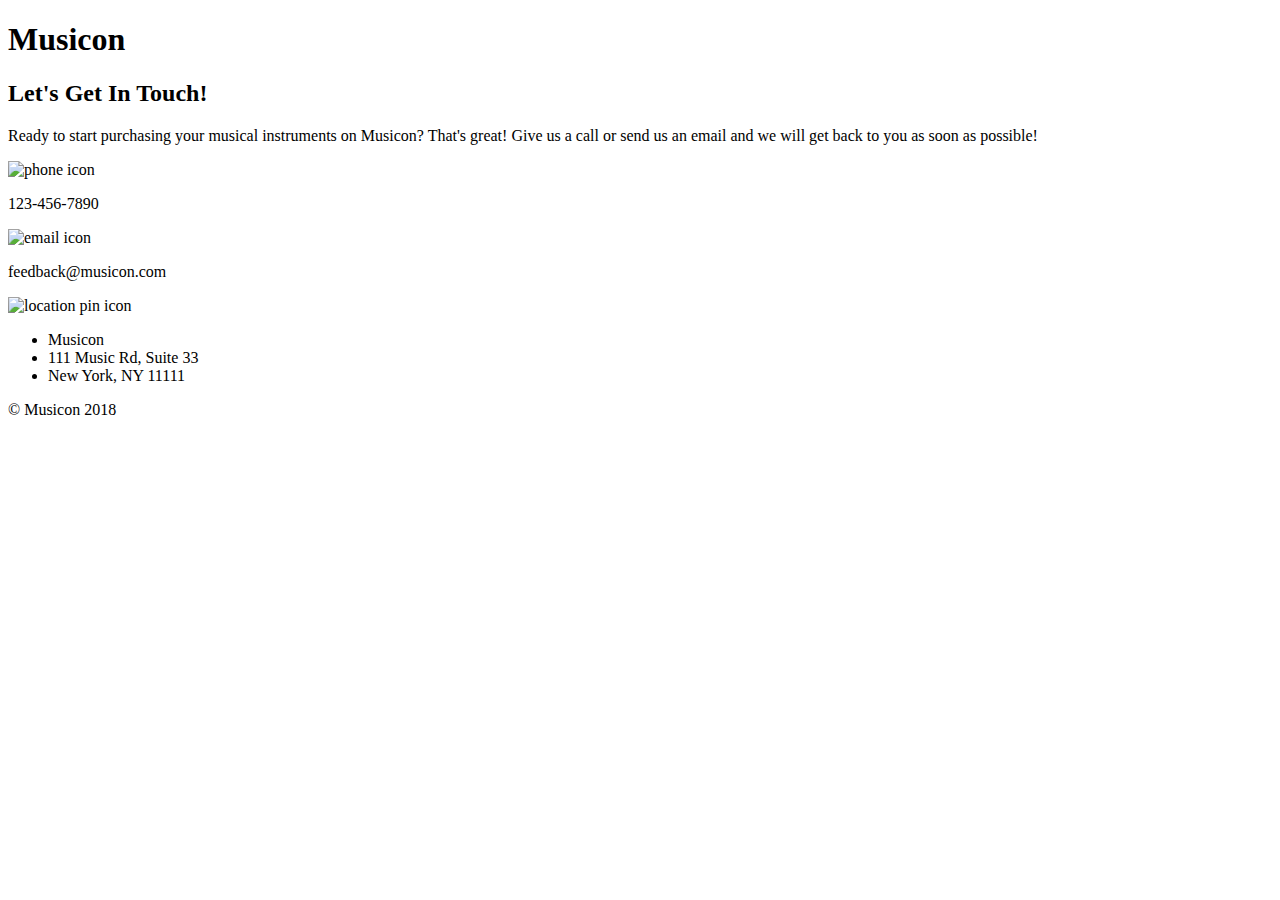
==== contact.html @ a461ee81 "initial commit" ====
<!DOCTYPE html>
<html lang="en">
  <head>
    <meta charset="UTF-8" />
    <meta name="viewport" content="width=device-width, initial-scale=1.0" />
    <meta http-equiv="X-UA-Compatible" content="ie=edge" />
    <title>Musicon</title>
    <link
      rel="stylesheet"
      href="https://cdnjs.cloudflare.com/ajax/libs/font-awesome/4.7.0/css/font-awesome.min.css"
    />
  </head>

  <body>
    <header>
      <section class="container">
        <h1 class="branding">Musicon</h1>

        <nav></nav>
      </section>
    </header>

    <article id="connection">
      <section id="top">
        <h2>Let's Get In Touch!</h2>
        <p>
          Ready to start purchasing your musical instruments on Musicon? That's
          great! Give us a call or send us an email and we will get back to you
          as soon as possible!
        </p>
      </section>

      <section class="contact">
        <img
          class="icon"
          src="https://content.codecademy.com/courses/learn-handlebars/musicon/phone%20icon.svg"
          alt="phone icon"
        />
        <p>123-456-7890</p>
      </section>

      <section class="contact">
        <img
          src="https://content.codecademy.com/courses/learn-handlebars/musicon/mail%20icon.svg"
          alt="email icon"
        />
        <p>feedback@musicon.com</p>
      </section>

      <section class="contact">
        <img
          src="https://content.codecademy.com/courses/learn-handlebars/musicon/location%20icon.svg"
          alt="location pin icon"
        />
        <ul id="location">
          <li>Musicon</li>
          <li>111 Music Rd, Suite 33</li>
          <li>New York, NY 11111</li>
        </ul>
      </section>
    </article>

    <footer>
      <p>&copy; Musicon 2018</p>
    </footer>
  </body>
</html>
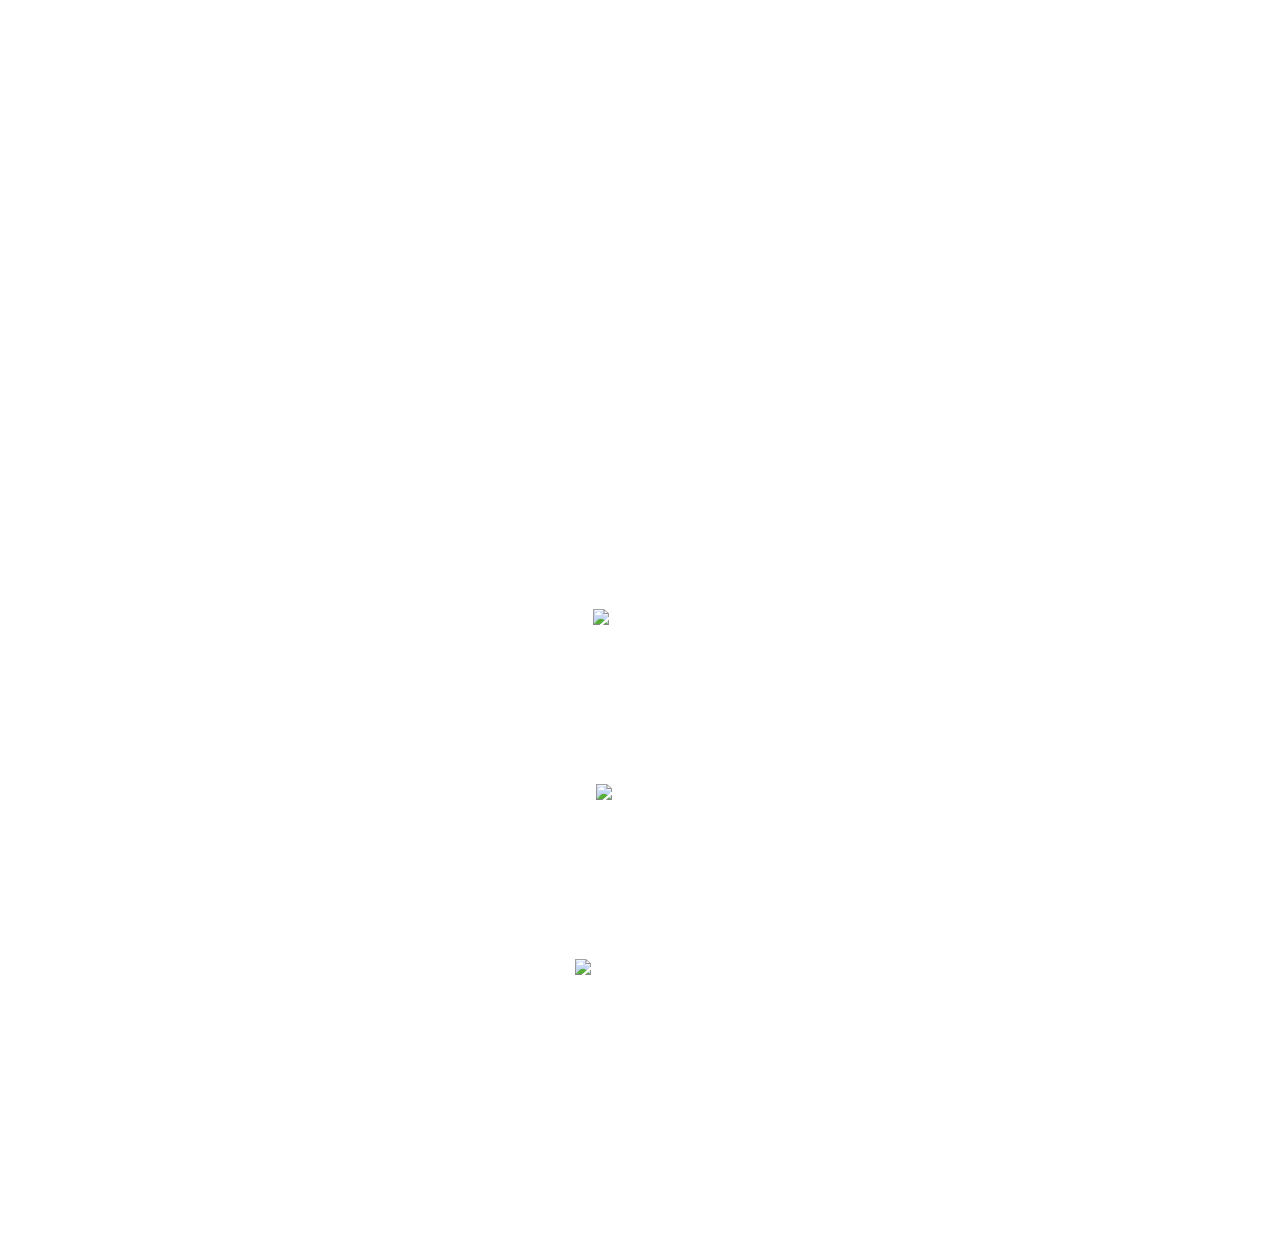
==== commit 4e3c6f5d: "complete" ====
--- a/contact.html
+++ b/contact.html
@@ -9,6 +9,7 @@
       rel="stylesheet"
       href="https://cdnjs.cloudflare.com/ajax/libs/font-awesome/4.7.0/css/font-awesome.min.css"
     />
+    <link rel="stylesheet" href="public/style.css" />
   </head>
 
   <body>
@@ -16,7 +17,13 @@
       <section class="container">
         <h1 class="branding">Musicon</h1>
 
-        <nav></nav>
+        <nav>
+          <ul class="navbar">
+            <li><a href="index.html">Home</a></li>
+            <li><a href="store.html">Store</a></li>
+            <li class="current"><a href="contact.html">Contact</a></li>
+          </ul>
+        </nav>
       </section>
     </header>
 
--- a/public/style.css
+++ b/public/style.css
@@ -0,0 +1,206 @@
+/* General Rulesets */
+* {
+  color: #ffffff;
+}
+
+body {
+  font-family: Helvetica, sans-serif;
+  background: url("https://content.codecademy.com/courses/learn-handlebars/musicon/musicon_bg.png")
+    no-repeat center center fixed;
+  background-size: cover;
+}
+
+a {
+  text-decoration: none;
+}
+
+footer {
+  width: 100%;
+  text-align: center;
+  bottom: 0;
+  position: static;
+}
+
+header {
+  padding-top: 3%;
+  min-height: 70px;
+}
+
+.container {
+  width: 90%;
+  margin: 0 auto;
+}
+
+.branding {
+  float: left;
+}
+
+.branding h1 {
+  font-weight: normal;
+}
+
+nav {
+  float: right;
+}
+
+.navbar {
+  margin-top: 15%;
+}
+
+.navbar li {
+  display: inline-block;
+  padding: 0 5px;
+}
+
+.navbar li a {
+  color: rgba(255, 255, 255, 0.8);
+  font-weight: normal;
+}
+
+.navbar li a:hover,
+.navbar .current a {
+  color: #ffffff;
+}
+
+/* Home Page Rulesets */
+
+#introduction {
+  text-align: center;
+  margin-top: 5%;
+  margin-bottom: 50%;
+}
+
+#introduction h1 {
+  font-size: 60px;
+}
+
+#introduction p {
+  margin: 10% auto;
+  font-size: 18px;
+  font-weight: lighter;
+}
+
+#introduction a {
+  display: block;
+  width: 20%;
+  padding: 3% 8%;
+  margin: 0 auto;
+  color: #ffffff;
+  background-color: #4c7ef3;
+  border-radius: 4px;
+}
+
+#introduction a:hover {
+  background-color: #26a69a;
+}
+
+/* Store Page Rulesets */
+
+#showcase {
+  margin-top: 5%;
+  margin-bottom: 15%;
+}
+
+.instrument {
+  width: 90%;
+  overflow: auto;
+  background-color: white;
+  opacity: 0.9;
+  padding: 2% 5%;
+  margin: 5% auto;
+  border-radius: 5px;
+}
+
+.image {
+  display: inline-block;
+  vertical-align: middle;
+  width: 32%;
+  min-width: 100px;
+  margin: 0 auto;
+}
+
+.details {
+  display: inline-block;
+  vertical-align: middle;
+  width: 60%;
+  margin: -1% auto;
+  padding: 2%;
+}
+
+.name,
+.description,
+.price,
+del {
+  color: #000000;
+  text-align: left;
+}
+
+.description,
+.price {
+  margin-top: 0;
+  margin-bottom: 16px;
+}
+
+.description {
+  height: 100%;
+  font-size: 13px;
+  overflow: auto;
+}
+
+.price {
+  margin: 0;
+  font-size: 16px;
+  font-weight: bold;
+}
+
+.sale,
+.deal {
+  margin-top: 0;
+  margin-bottom: 0;
+  color: #fa4359;
+  font-size: 16px;
+  font-weight: bold;
+  text-align: left;
+}
+
+/* Contact Page Rulesets */
+
+#connection {
+  width: 100%;
+  margin: 15% auto;
+  text-align: center;
+}
+
+#top {
+  margin: 15% auto;
+}
+
+#top h2 {
+  margin: 3%;
+  font-size: 30px;
+  font-weight: normal;
+}
+
+#top p {
+  margin: 3%;
+  font-size: 18px;
+  font-weight: lighter;
+}
+
+.contact {
+  width: 100%;
+  margin: 10% auto;
+}
+
+.contact p,
+.contact ul {
+  margin: 1%;
+  font-size: 16px;
+  font-weight: lighter;
+}
+
+#location {
+  margin: 0;
+  padding: 0;
+  list-style-type: none;
+}
